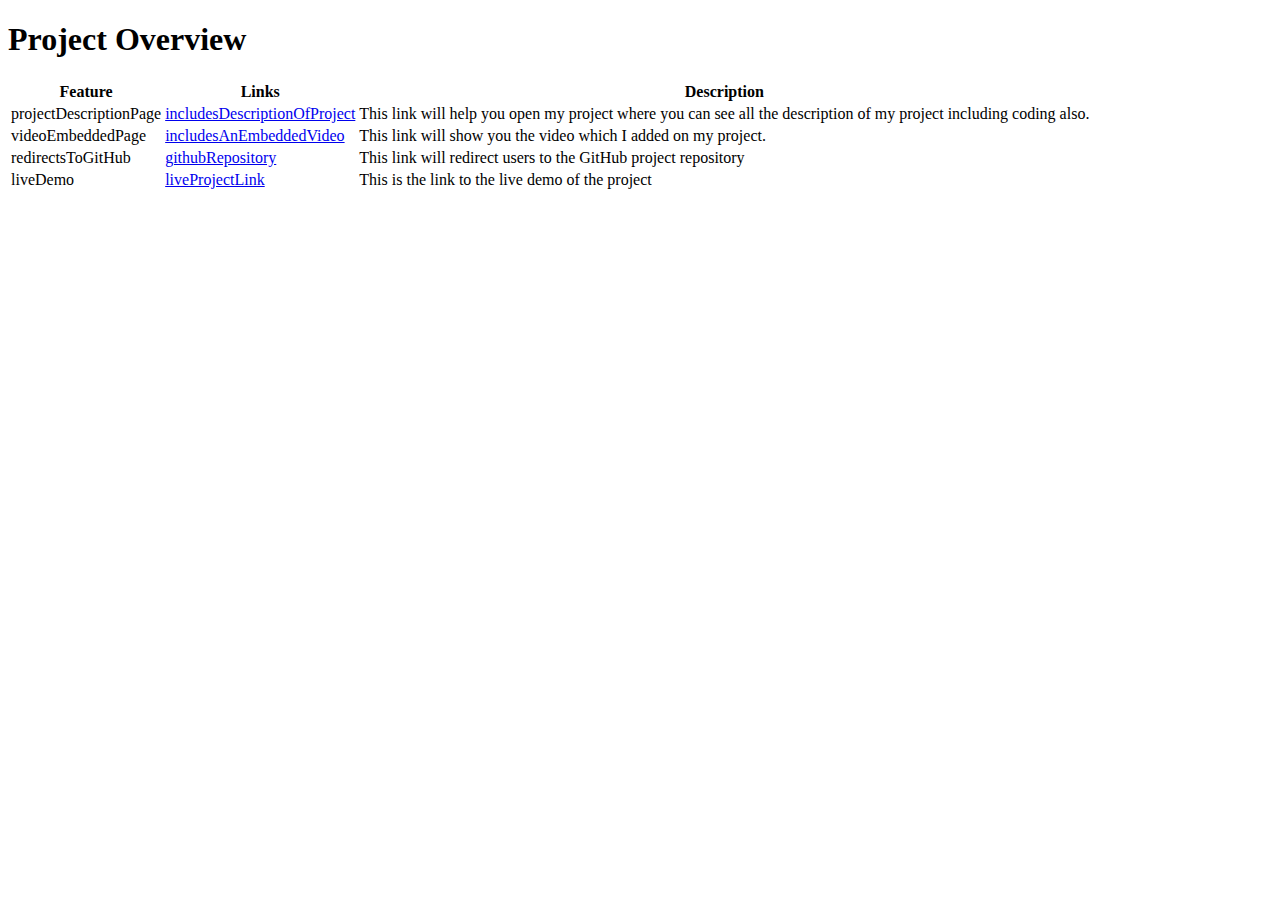
==== index.html @ e0e81ae7 "Create index.html" ====
<!DOCTYPE html>
<html lang="en">
<head>
    <meta charset="UTF-8">
    <title>Project Table</title>
    <link rel="stylesheet" href="index.css"> <!-- Link your custom stylesheet -->
</head>
<body>
    <div class="container">
        <h1 class="text-center mainHeading">Project Overview</h1>
        </div>
        <table class="projectTable">
            <thead>
                <tr>
                    <th class="tableCell">Feature</th>
                    <th class="tableCell">Links</th>
                    <th class="tableCell">Description</th>
                </tr>
            </thead>
            <tbody>
                <tr class="tableRow">
                    <td class="tableCell font-semibold">projectDescriptionPage</td>
                    <td class="tableCell">
                        <a href="projectDescriptionPage.html" class="link">includesDescriptionOfProject</a>
                    </td>
                    <td class="tableCell">This link will help you open my project where you can see all the description of my project including coding also.</td>
                </tr>
                <tr class="tableRow">
                    <td class="tableCell font-semibold">videoEmbeddedPage</td>
                    <td class="tableCell">
                        <a href="videoEmbedded.html" class="link">includesAnEmbeddedVideo</a>
                    </td>
                    <td class="tableCell">This link will show you the video which I added on my project.</td>
                </tr>
                <tr class="tableRow">
                    <td class="tableCell font-semibold">redirectsToGitHub</td>
                    <td class="tableCell">
                        <a href="github.html" class="link">githubRepository</a>
                    </td>
                    <td class="tableCell">This link will redirect users to the GitHub project repository</td>
                </tr>
                <tr class="tableRow">
                    <td class="tableCell font-semibold">liveDemo</td>
                    <td class="tableCell">
                        <a href="liveDemo.html" class="link">liveProjectLink</a>
                    </td>
                    <td class="tableCell">This is the link to the live demo of the project</td>
                </tr>
            </tbody>
        </table>
    </div>
</body>
</html>
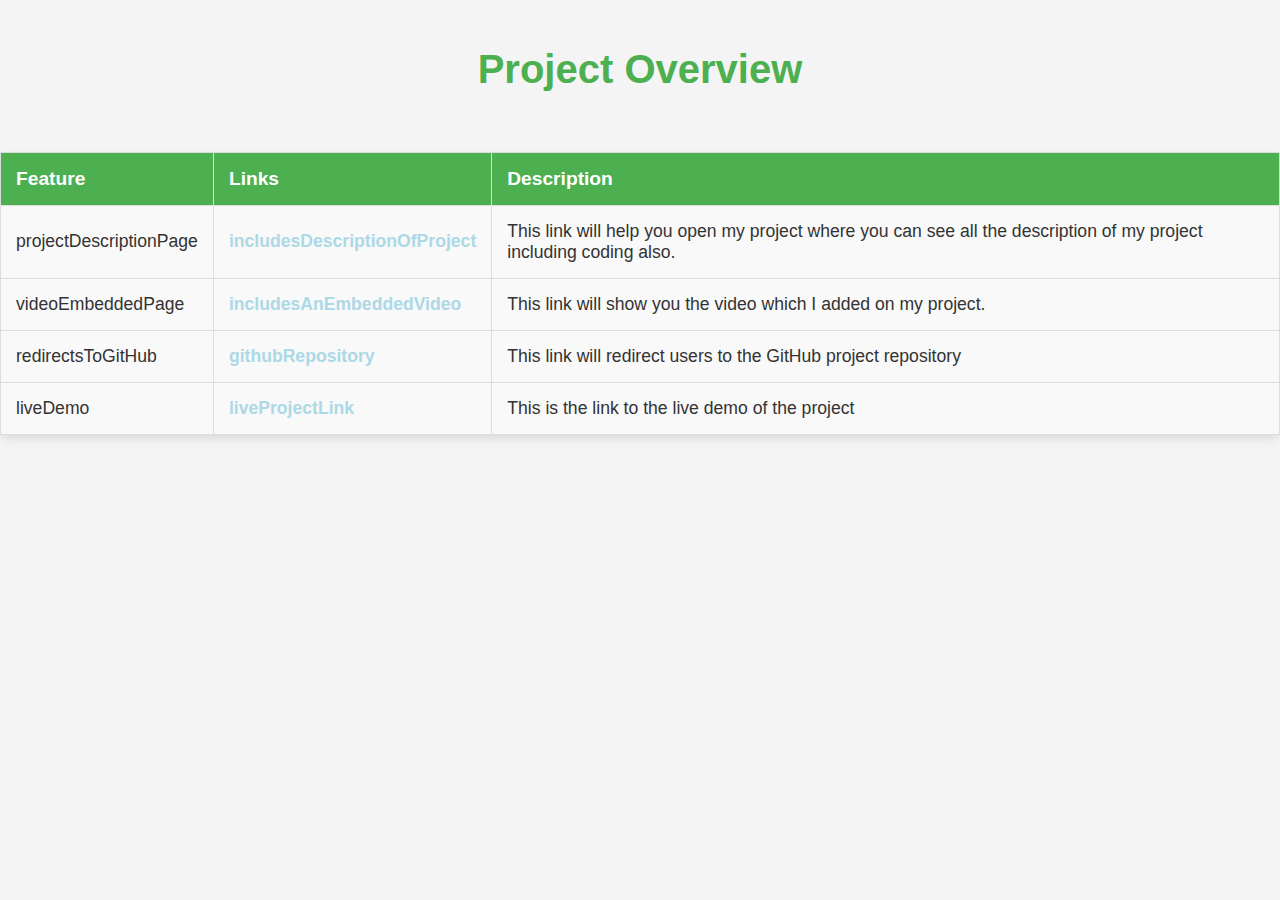
==== commit 275cb90c: "Update index.html" ====
--- a/index.html
+++ b/index.html
@@ -21,7 +21,7 @@
                 <tr class="tableRow">
                     <td class="tableCell font-semibold">projectDescriptionPage</td>
                     <td class="tableCell">
-                        <a href="projectDescriptionPage.html" class="link">includesDescriptionOfProject</a>
+                        <a href="projectdiscriptionpage.html" class="link">includesDescriptionOfProject</a>
                     </td>
                     <td class="tableCell">This link will help you open my project where you can see all the description of my project including coding also.</td>
                 </tr>
--- a/index.css
+++ b/index.css
@@ -0,0 +1,81 @@
+/* General Styles */
+body {
+    background-color: #f4f4f4;
+    font-family: 'Arial', sans-serif;
+    margin: 0;
+    padding: 0;
+    color: #333;
+}
+
+/* Container and Layout */
+.container {
+    width: 80%;
+    margin: 0 auto;
+    padding: 20px;
+}
+
+.mainHeading {
+    font-size: 2.5em;
+    color: #4CAF50;
+    font-weight: bold;
+    text-align: center;
+    margin-bottom: 40px;
+}
+
+
+/* Table Styles */
+.projectTable {
+    width: 100%;
+    border-collapse: collapse;
+    margin: 0 auto;
+    background-color: #fff;
+    border-radius: 8px;
+    box-shadow: 0 4px 8px rgba(0, 0, 0, 0.1);
+    border: 1px solid #ddd; /* Border for the entire table */
+}
+
+.projectTable th,
+.projectTable td {
+    padding: 15px;
+    text-align: left;
+    border-left: 1px solid #ddd; /* Border between columns */
+    border-top: 1px solid #ddd;  /* Border between rows */
+}
+
+.projectTable th {
+    background-color: #4CAF50;
+    color: white;
+    font-size: 1.2em;
+}
+
+.projectTable td {
+    background-color: #f9f9f9;
+    font-size: 1.1em;
+}
+
+/* First Column Special Border */
+.projectTable td:first-child,
+.projectTable th:first-child {
+    border-left: none; /* No border on the left side of the first column */
+}
+
+/* Hover Effect for Rows */
+.projectTable tr:hover {
+    background-color: #f1f1f1;
+}
+
+.tableRow:hover {
+    background-color: #f1f1f1;
+}
+
+/* Link Styling */
+.link {
+    text-decoration: none;
+    color: lightblue;
+    font-weight: bold;
+}
+
+.link:hover {
+    color: blue;
+    text-decoration: underline;
+}
